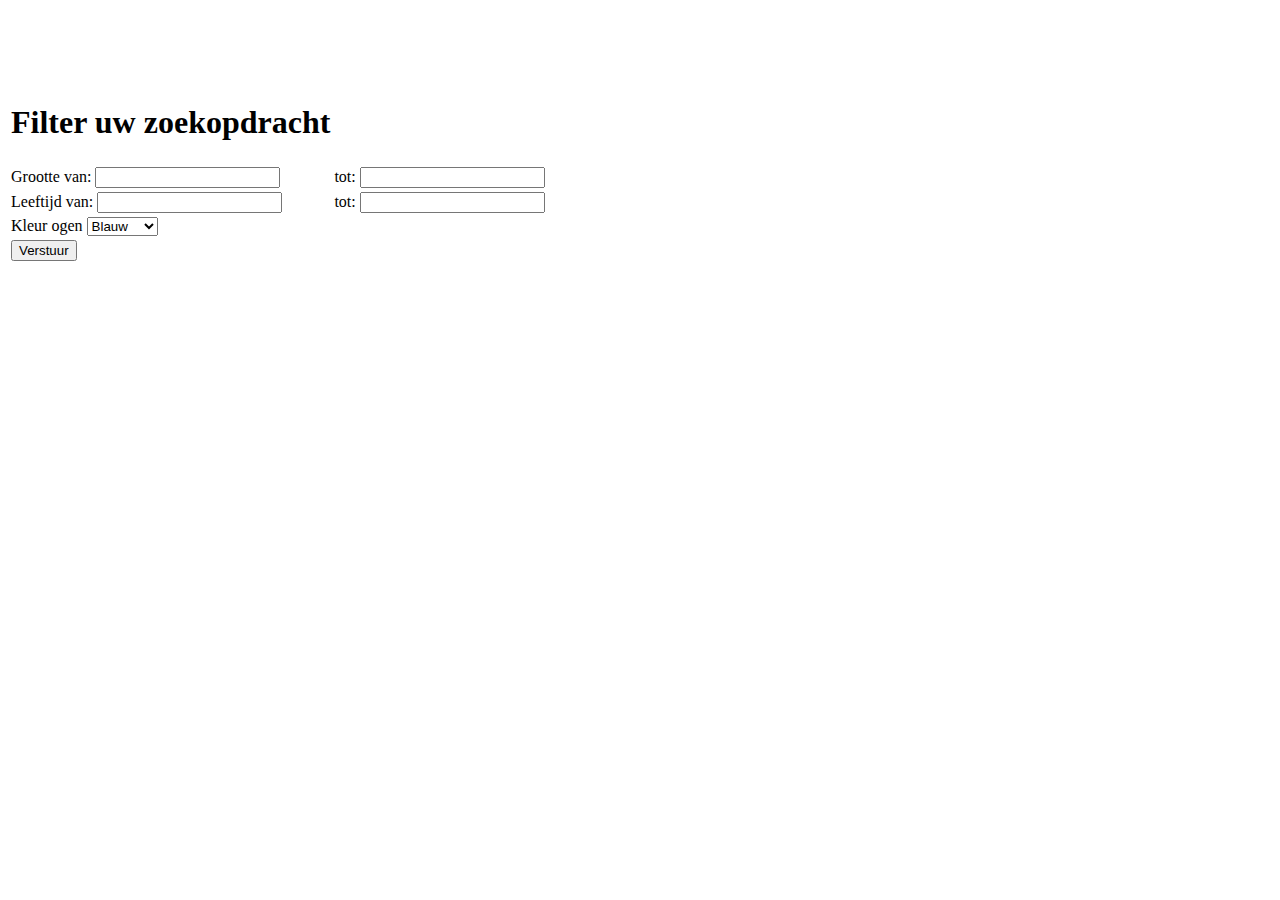
==== filter.html @ fa06fb83 "filter.html" ====
<!DOCTYPE html>
<html lang="nl">

<head>
    <meta charset="UTF-8">
    <meta name="viewport" content="width=device-width, initial-scale=1.0">
    <meta http-equiv="X-UA-Compatible" content="ie=edge">
    <link rel="stylesheet" href="css.css">

    <script type="text/javascript" src="javascript.js" defer></script>
    <title>Document</title>
</head>

<body>
    <form method="post">
        <table>
            <tr>
                <td align ="center"><h1>Filter uw zoekopdracht</h1></td>
            </tr>
            <tr>
                <td>
                    <label for="minGrootte" class="">Grootte van: </label>
                    <input type="text" id="minGrootte" value="" class="" />
                </td>
                <td>
                    <label for="maxGrootte"> tot: </label>
                    <input type="text" id="maxGrootte" value="" class="" />
                </td>
                <br /><br>
                <tr>
                    <td>
                        <label for="minLeeftijd">Leeftijd van: </label>
                        <input type="text" name="" id="minLeeftijd"/>
                    </td>
                    <td>
                        <label for="maxLeeftijd"> tot:  </label>
                        <input type="text" name="" id="maxLeeftijd">
                    </td>
                </tr>
                <br /><br>
                <tr>
                    <td>
                        <label for="kleurOgen">Kleur ogen</label>
                        <select id ="kleurOgen">
                                <option value="blauw">Blauw</option>
                                <option value="bruin">Bruin</option>
                                <option value="groen">Groener</option>
                              </select>
                    </td>
                </tr>
                <tr>
                    <td>
                        <button id="verstuur">Verstuur</button>
                    </td>
                </tr>
        </table>
    </form>
</body>
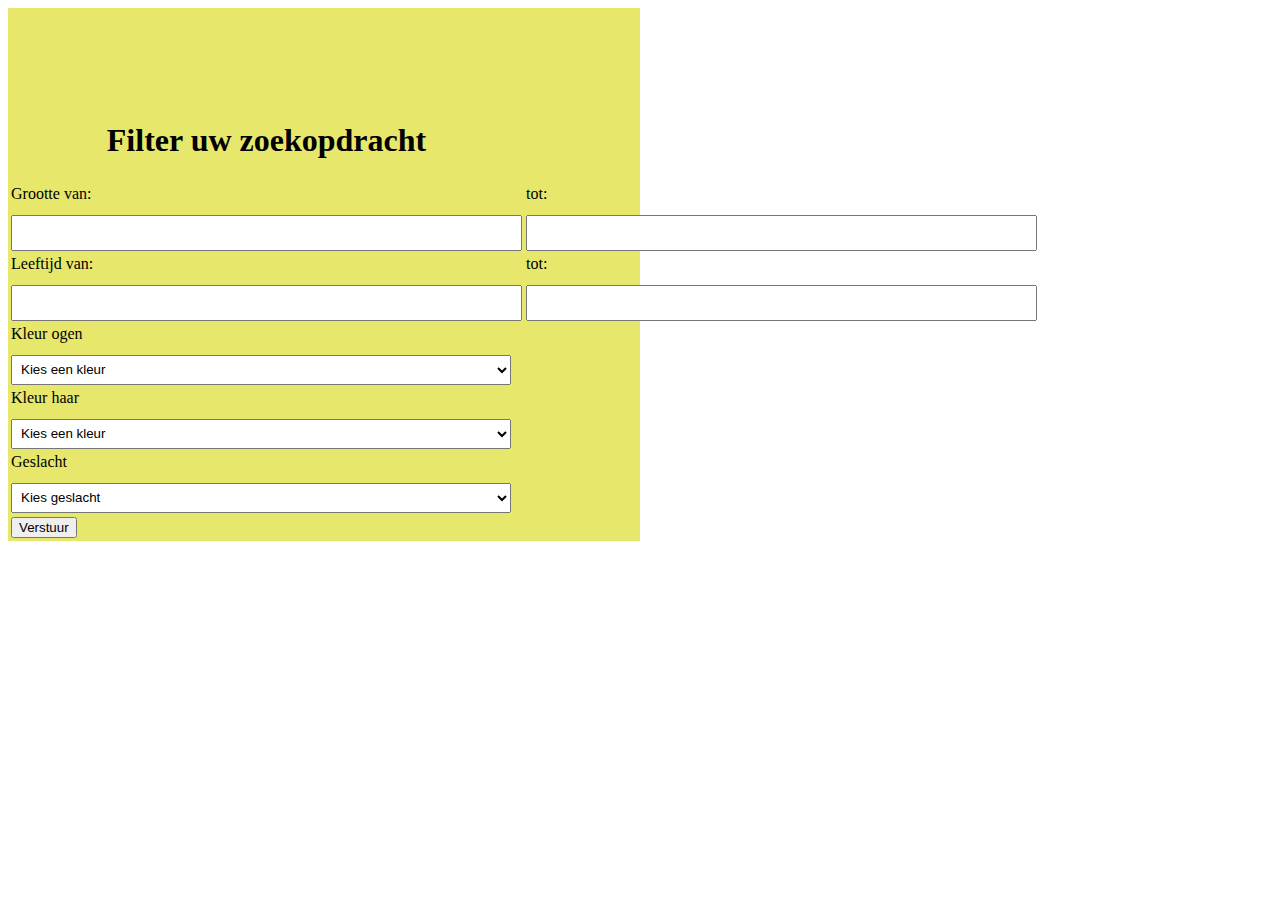
==== commit 8766e831: "filter html en js" ====
--- a/filter.html
+++ b/filter.html
@@ -5,54 +5,77 @@
     <meta charset="UTF-8">
     <meta name="viewport" content="width=device-width, initial-scale=1.0">
     <meta http-equiv="X-UA-Compatible" content="ie=edge">
-    <link rel="stylesheet" href="css.css">
+    <link rel="stylesheet" href="css/css.css">
 
-    <script type="text/javascript" src="javascript.js" defer></script>
+    <script type="text/javascript" src="js/filter.js" defer></script>
+
+
     <title>Document</title>
 </head>
 
 <body>
-    <form method="post">
+    <form name="frmFilter" method="">
         <table>
             <tr>
-                <td align ="center"><h1>Filter uw zoekopdracht</h1></td>
+                <td align="center">
+                    <h1>Filter uw zoekopdracht</h1>
+                </td>
             </tr>
             <tr>
                 <td>
-                    <label for="minGrootte" class="">Grootte van: </label>
-                    <input type="text" id="minGrootte" value="" class="" />
+                    <label for="MinGrootte" class="">Grootte van: </label>
+                    <input type="number" id="minGrootte" class="" />
                 </td>
                 <td>
-                    <label for="maxGrootte"> tot: </label>
-                    <input type="text" id="maxGrootte" value="" class="" />
+                    <label for="MaxGrootte"> tot: </label>
+                    <input type="number" id="maxGrootte" class="" />
                 </td>
                 <br /><br>
-                <tr>
-                    <td>
-                        <label for="minLeeftijd">Leeftijd van: </label>
-                        <input type="text" name="" id="minLeeftijd"/>
-                    </td>
-                    <td>
-                        <label for="maxLeeftijd"> tot:  </label>
-                        <input type="text" name="" id="maxLeeftijd">
-                    </td>
-                </tr>
-                <br /><br>
-                <tr>
-                    <td>
-                        <label for="kleurOgen">Kleur ogen</label>
-                        <select id ="kleurOgen">
-                                <option value="blauw">Blauw</option>
-                                <option value="bruin">Bruin</option>
-                                <option value="groen">Groener</option>
-                              </select>
-                    </td>
-                </tr>
-                <tr>
-                    <td>
-                        <button id="verstuur">Verstuur</button>
-                    </td>
-                </tr>
+            <tr>
+                <td>
+                    <label for="minLeeftijd">Leeftijd van: </label>
+                    <input type="number" name="" id="minLeeftijd" />
+                </td>
+                <td>
+                    <label for="maxLeeftijd"> tot: </label>
+                    <input type="number" name="" id="maxLeeftijd" />
+                </td>
+            </tr>
+            <br /><br>
+            <tr>
+                <td>
+                    <label for="kleurOgen">Kleur ogen</label>
+                    <select id="kleurOgen">
+                        <option value="">Kies een kleur</option>
+                        
+                    </select>
+                </td>
+            </tr>
+            <tr>
+                <td>
+                    <label for="kleurHaar">Kleur haar</label>
+                    <select id="kleurHaar">
+                            <option value="">Kies een kleur</option> 
+                    </select>
+                </td>
+            </tr>
+            <tr>
+                <td>
+                    <label for="geslacht">Geslacht</label>
+                    <select id="geslacht">
+                        <option value="">Kies geslacht</option>
+                        <option value="man">Man</option>
+                        <option value="vrouw">Vrouw</option>
+                    </select>
+                </td>
+            </tr>
+            <br>
+            <tr>
+                <td>
+                    <button id="verstuur">Verstuur</button>
+                </td>
+            </tr>
         </table>
     </form>
+    <div></div>
 </body>--- a/css/css.css
+++ b/css/css.css
@@ -0,0 +1,62 @@
+/*formulier*/
+form{
+ background-color: rgb(231, 231, 107);
+ width:50%;
+}
+form label{
+    width: 120px;
+    height: 30px;
+    text-align: left;
+    display: inline-block;
+}
+
+form input,select{
+    width: 500px;
+    height: 30px;
+    padding-left: 5px;
+    display: inline-block;
+}
+form #upload{
+    display:inline-block;
+    width: 102px;
+    height: 30px;
+ 
+}
+form #submit{
+    width: 100px;
+    height: 40px; 
+    display: block; 
+}
+form div{
+    padding: 8px 0;
+}
+
+form div#kader{
+    width:150px ;
+    height: 150px;
+    border:1px solid gray;
+}
+
+/*valideren*/
+
+.fout{
+  border-color: red;
+  color:red;
+}    
+
+
+
+/*cover test*/
+
+#cover {
+	width: 100%;
+	height: 250px;
+	background: url("../assets/images/everton-vila-AsahNlC0VhQ-unsplash.jpg");
+	background-size: cover;
+	background-position: 0 500;
+}
+
+img {
+	width: 230px;
+	
+}
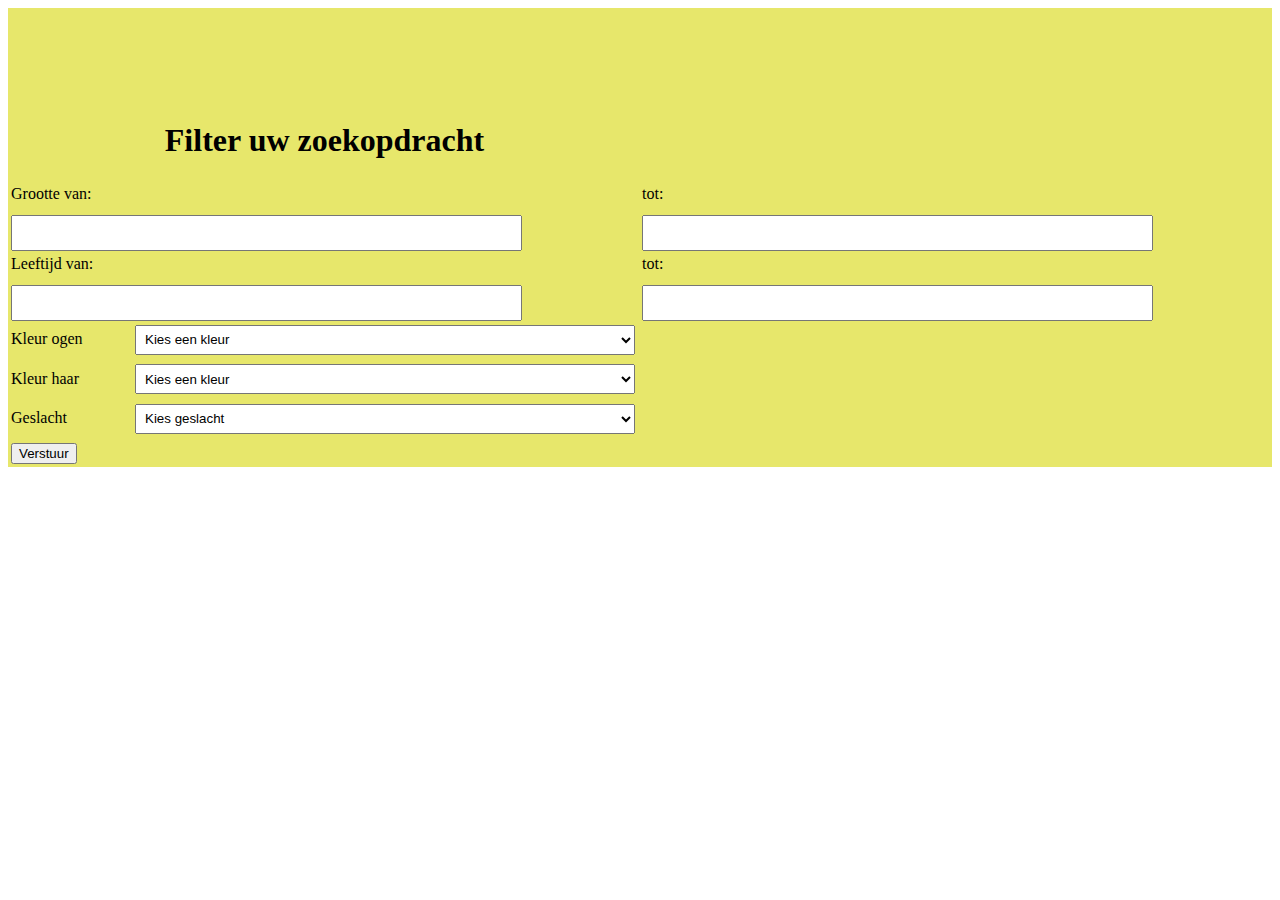
==== commit c15f8236: "test" ====
--- a/filter.html
+++ b/filter.html
@@ -7,7 +7,7 @@
     <meta http-equiv="X-UA-Compatible" content="ie=edge">
     <link rel="stylesheet" href="css/css.css">
 
-    <script type="text/javascript" src="js/filter.js" defer></script>
+    <script type="text/javascript" src="js/filter2.js" defer></script>
 
 
     <title>Document</title>
--- a/css/css.css
+++ b/css/css.css
@@ -1,8 +1,9 @@
 /*formulier*/
 form{
  background-color: rgb(231, 231, 107);
- width:50%;
+ /*width:50%;*/
 }
+
 form label{
     width: 120px;
     height: 30px;
@@ -46,17 +47,26 @@
 
 
 
-/*cover test*/
+/*index*/
 
 #cover {
 	width: 100%;
-	height: 250px;
+	height: 150px;
 	background: url("../assets/images/everton-vila-AsahNlC0VhQ-unsplash.jpg");
 	background-size: cover;
-	background-position: 0 500;
+	background-position: top;
 }
 
 img {
 	width: 230px;
 	
 }
+
+.orange-color {
+	background-color: orange;
+}
+
+.high {
+	height: 1000px;
+}
+
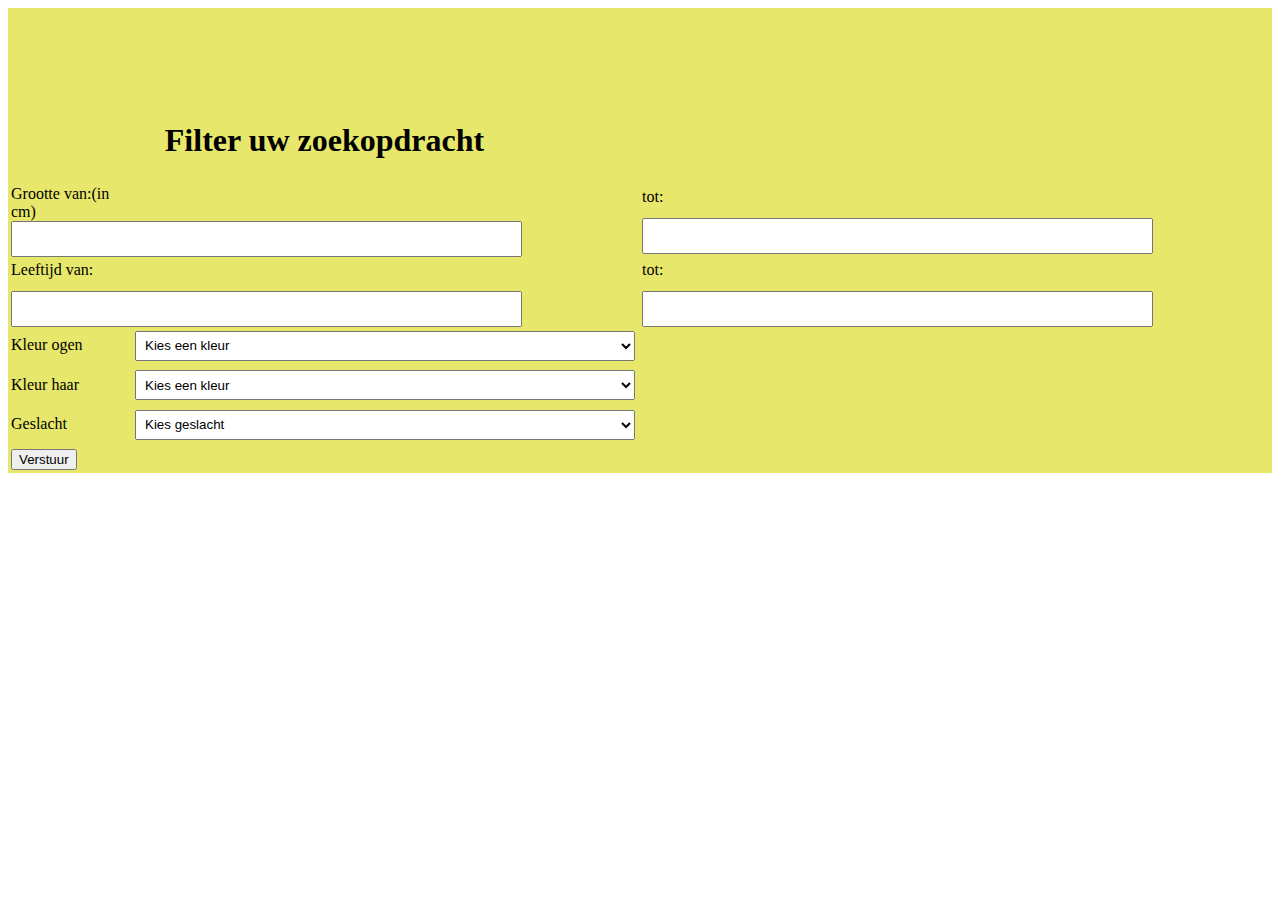
==== commit d987c35d: "validatie filter" ====
--- a/filter.html
+++ b/filter.html
@@ -23,7 +23,7 @@
             </tr>
             <tr>
                 <td>
-                    <label for="MinGrootte" class="">Grootte van: </label>
+                    <label for="MinGrootte" class="">Grootte van:(in cm) </label>
                     <input type="number" id="minGrootte" class="" />
                 </td>
                 <td>
@@ -66,6 +66,7 @@
                         <option value="">Kies geslacht</option>
                         <option value="man">Man</option>
                         <option value="vrouw">Vrouw</option>
+                        <option value="x">X</option>
                     </select>
                 </td>
             </tr>
--- a/css/css.css
+++ b/css/css.css
@@ -27,6 +27,7 @@
     width: 100px;
     height: 40px; 
     display: block; 
+    float: left;
 }
 form div{
     padding: 8px 0;
@@ -37,13 +38,23 @@
     height: 150px;
     border:1px solid gray;
 }
+form #formfoot{
+    overflow: auto;
+}
 
 /*valideren*/
 
 .fout{
   border-color: red;
   color:red;
-}    
+} 
+#foutmeldingspan{
+    display: inline-block;
+    padding-left: 15px;
+    margin-top:10px;
+    color:red;
+    font-size:large;
+}   
 
 
 
@@ -57,7 +68,7 @@
 	background-position: top;
 }
 
-img {
+logo-img {
 	width: 230px;
 	
 }
@@ -66,7 +77,8 @@
 	background-color: orange;
 }
 
-.high {
-	height: 1000px;
+input[type="file"] {
+	padding: 0;
+	margin-top: 10px;
 }
 
